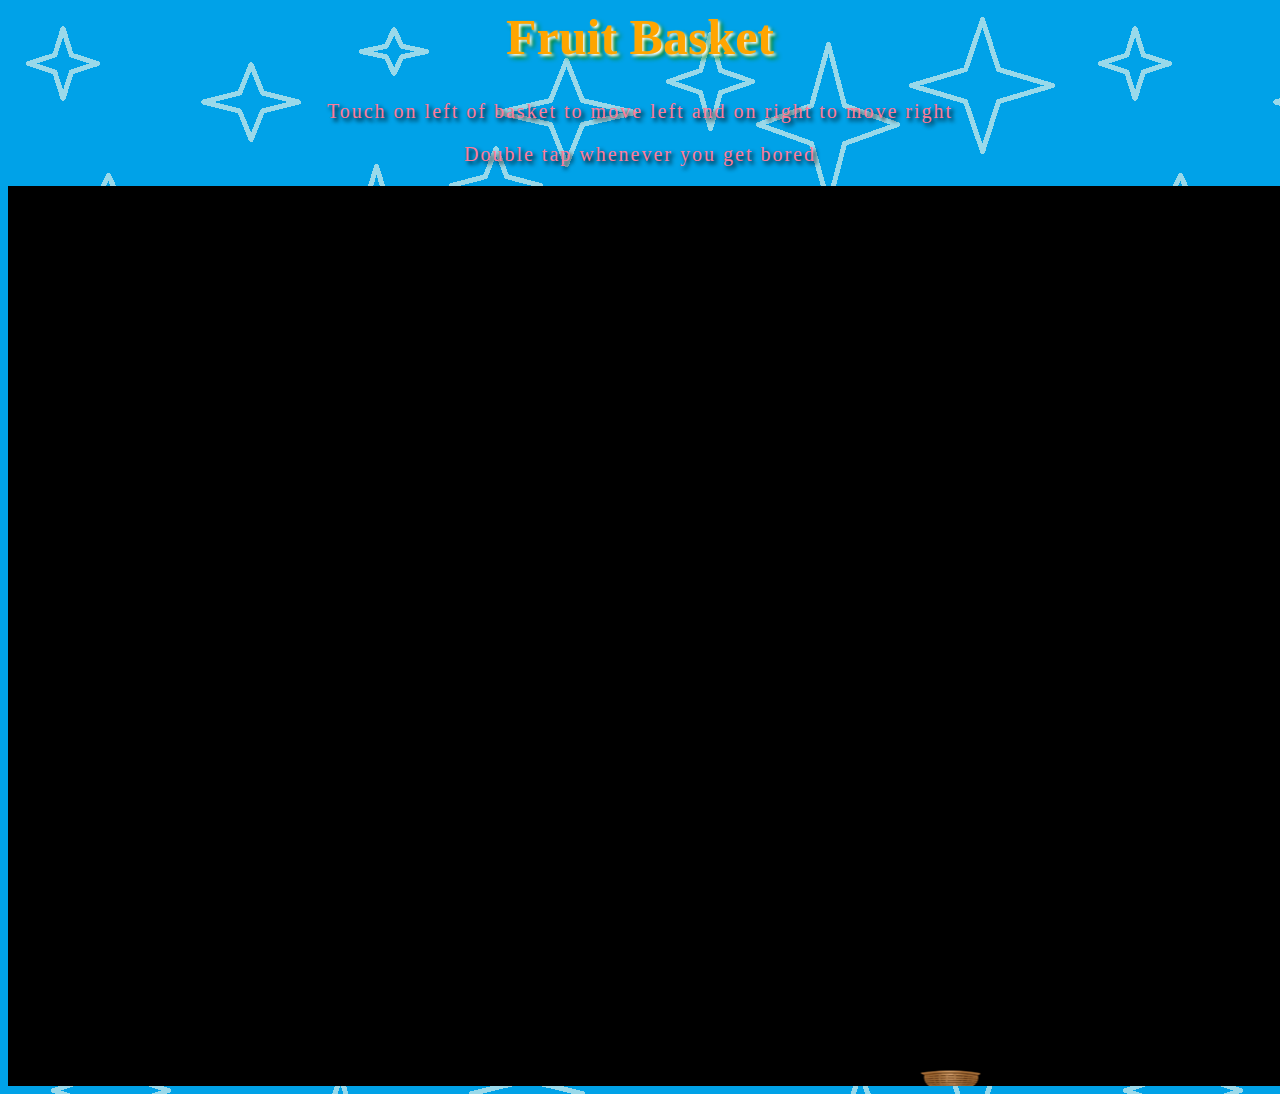
==== www/index.html @ 29f38be4 "latest commit" ====
<html>
	<head>
		<meta charset="UTF-8" />
	        <title>Game1: Fruit Basket</title>
		<script src="js/phaser.min.js"></script>
		
		<link rel="stylesheet" type="text/css" href="css/stylesheet1.css" />
    	</head>
    	<body >
		<center>
		<div id="header" align="center">
			<h1 id="title">Fruit Basket</h1>
			<p>Touch on left of basket to move left and on right to move right</p>
			<p>Double tap whenever you get bored</p>	
		</div>
		<script type="text/javascript">
			var wiw=window.innerWidth;
			var wih=window.innerHeight;
			var gratio=wiw/wih;
			var game = new Phaser.Game(Math.ceil(wiw*gratio),wih, Phaser.CANVAS, 'phaser-example', {boot:boot,preload: preload, create: create,update: update});
			var group1;
			var basket;
			var timer;
			var cursors;
			var sprite;
			var score=0;
			var scoreText;
			var esckey;
			var gameOverText;
			var imageX;
			var imageY;
			var gameStatus="started";
			
 			function boot()
			{
				this.scale.scaleMode=Phaser.ScaleManager.USER_SCALE;
				this.scale.pageAlignHorizontally = true;
				// this.scale.pageAlignVertically = true;
				this.scale.forceOrientation(false,true);	
				this.scale.refresh();
			}
			function preload() 
			{
				game.load.image('basket', 'images/basket3.png');
			    	game.load.spritesheet('fandi', 'images/fruitsinsects.png', 64, 64);		   	
				//game.load.image('sky','images/starrysky.png');
			}
			function create()
			{
				game.physics.startSystem(Phaser.Physics.ARCADE);
				game.physics.arcade.checkCollision.down=false;

				//this.game.world.setBounds(0, 0, game.width, game.height);
				
				//background=game.add.image(0,0,'sky');	
				
				
				cursors = game.input.keyboard.createCursorKeys();	

				spacekey=game.input.keyboard.addKey(Phaser.Keyboard.UP);
				esckey=game.input.keyboard.addKey(Phaser.Keyboard.ESC);

				basket=game.add.sprite(game.width/2,game.height-20,'basket');
				basket.scale.setTo(1,1);
				game.physics.arcade.enable(basket);

				basket.body.collideWorldBounds=true;
				basket.body.immovable=true;
				basket.body.allowGravity=false;
				
				group1=game.add.group();
				group1.enableBody=true;
				group1.physicsBodyType=Phaser.Physics.ARCADE;
				
				timer=game.time.create(false);
				timer.loop(2000,releaseObject,this);
				timer.start();
				
				scoreText = game.add.text(10, 10, 'Your score: 0', { font: "20px Arial", fill: "#000000", align: "left" });
				game.input.onTap.add(onTap,this);	
			}
			
			function onTap(pointer,doubleTap)
			{
				if(doubleTap)
				{
					if(gameStatus=="started")
					{	
						timer.stop();
						sprite.kill();
						sprite.destroy();	
						gameStatus="gameover";
						gameOverText=game.add.text(game.width/2, game.height/2,'Score\n'+score + '\nDouble Tap \nto restart', { font: "20px Arial", fill: "#000000", align: "left" });		
						score=0;
					}
					else 
					{
						game.world.remove(gameOverText);
						gameStatus="started";
						timer.start();
						game.state.restart();
					}
					
				}
				else
				{
					imageX=basket.body.x;
					imageY=basket.body.y;
					if(game.input.activePointer.y>=imageY-100 && game.input.activePointer.y<=imageY+basket.body.height+50 )
					{
						if(game.input.activePointer.x<imageX)
						{
							//move left
							basket.body.velocity.x-=200;
						}
						else if(game.input.activePointer.x>imageX)
						{
							//move right
							basket.body.velocity.x+=200;
						}
					}
				}
				
			}
			function update()
			{
				game.physics.arcade.collide(basket,group1,collisionHandler,null,this);
				
			}
			function collisionHandler(basket,sprite)
			{
				if(sprite.frame<3)
					score=score+10;
				else
					score=score-15;
				scoreText.text='Your score: '+score;
				sprite.kill();
				sprite.destroy();
			}
			function releaseObject()
			{
				var rnum=game.rnd.between(0,5);
				sprite=group1.create(game.rnd.between(1,game.width),0,'fandi',rnum);
				sprite.body.collideWorldBounds=true;
				sprite.body.gravity.x=game.rnd.integerInRange(-50,50);
				sprite.body.gravity.y=100+Math.random()*100;
				sprite.body.bounce.setTo(0.9,0.9);
				sprite.scale.setTo(0.5,0.5);	
			}
		</script>
		</center>
	</body>
</html>
---- www/css/stylesheet1.css ----
body{
	background-image: url("../images/starrysky.png");	
	background-repeat: repeat;	
}
p {
    font-family: "Lucida Console";
    font-size: 20px;
    font-bold: true;	
    color:#FF7A98;
    letter-spacing: 2px;
    text-align:center;
    text-shadow: 3px 3px 4px black;	
				
}

#title
{
    color: orange;
    text-align: center;
    font-family: "Comic Sans MS";
    font-size: 50px;
    text-shadow: 2px 2px 3px white,
		 4px 4px 5px green;
}
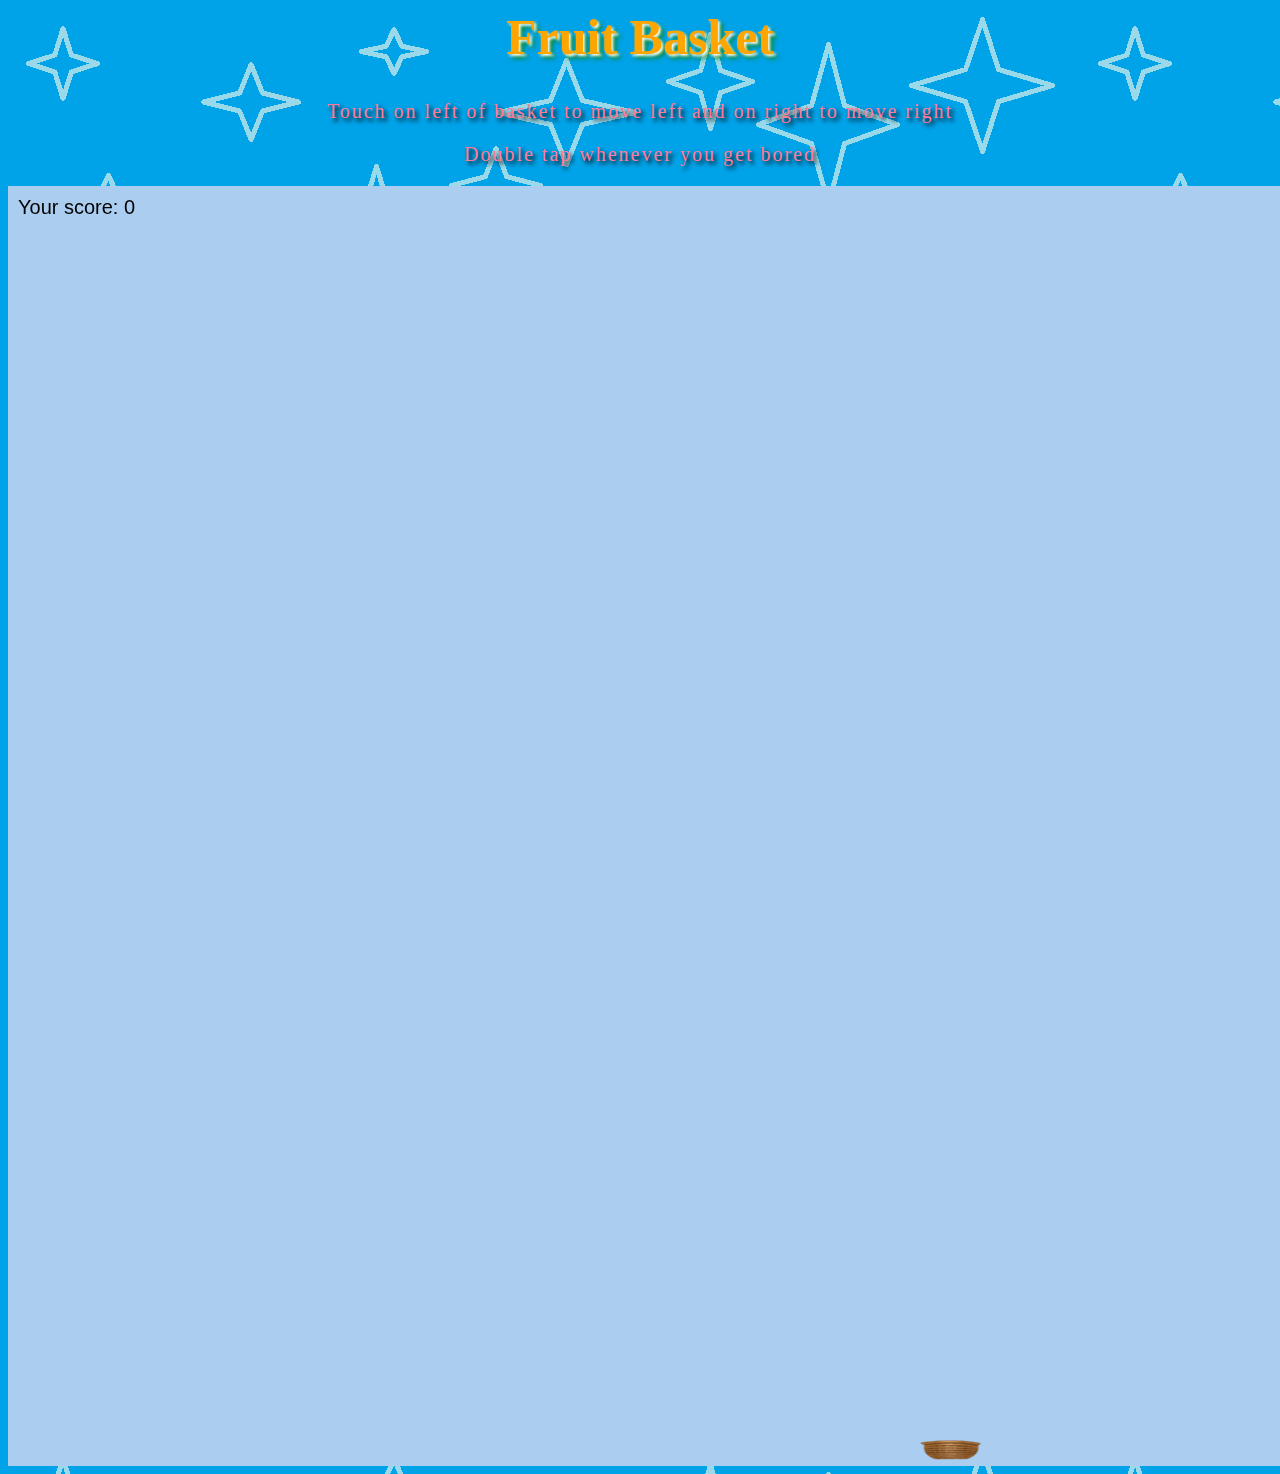
==== commit f19dd79a: "latest commit" ====
--- a/www/index.html
+++ b/www/index.html
@@ -17,7 +17,7 @@
 			var wiw=window.innerWidth;
 			var wih=window.innerHeight;
 			var gratio=wiw/wih;
-			var game = new Phaser.Game(Math.ceil(wiw*gratio),wih, Phaser.CANVAS, 'phaser-example', {boot:boot,preload: preload, create: create,update: update});
+			var game = new Phaser.Game(Math.ceil(wiw*gratio),Math.ceil(wih*gratio), Phaser.CANVAS, 'phaser-example', {boot:boot,preload: preload, create: create,update: update});
 			var group1;
 			var basket;
 			var timer;
@@ -54,13 +54,14 @@
 				
 				//background=game.add.image(0,0,'sky');	
 				
-				
+				game.stage.backgroundColor='#ABCDEF';
+
 				cursors = game.input.keyboard.createCursorKeys();	
 
 				spacekey=game.input.keyboard.addKey(Phaser.Keyboard.UP);
 				esckey=game.input.keyboard.addKey(Phaser.Keyboard.ESC);
 
-				basket=game.add.sprite(game.width/2,game.height-20,'basket');
+				basket=game.add.sprite(game.width/2,game.height-30,'basket');
 				basket.scale.setTo(1,1);
 				game.physics.arcade.enable(basket);
 
--- a/www/css/stylesheet1.css
+++ b/www/css/stylesheet1.css
@@ -1,6 +1,6 @@
 body{
 	background-image: url("../images/starrysky.png");	
-	background-repeat: repeat;	
+	background-repeat: repeat;
 }
 p {
     font-family: "Lucida Console";
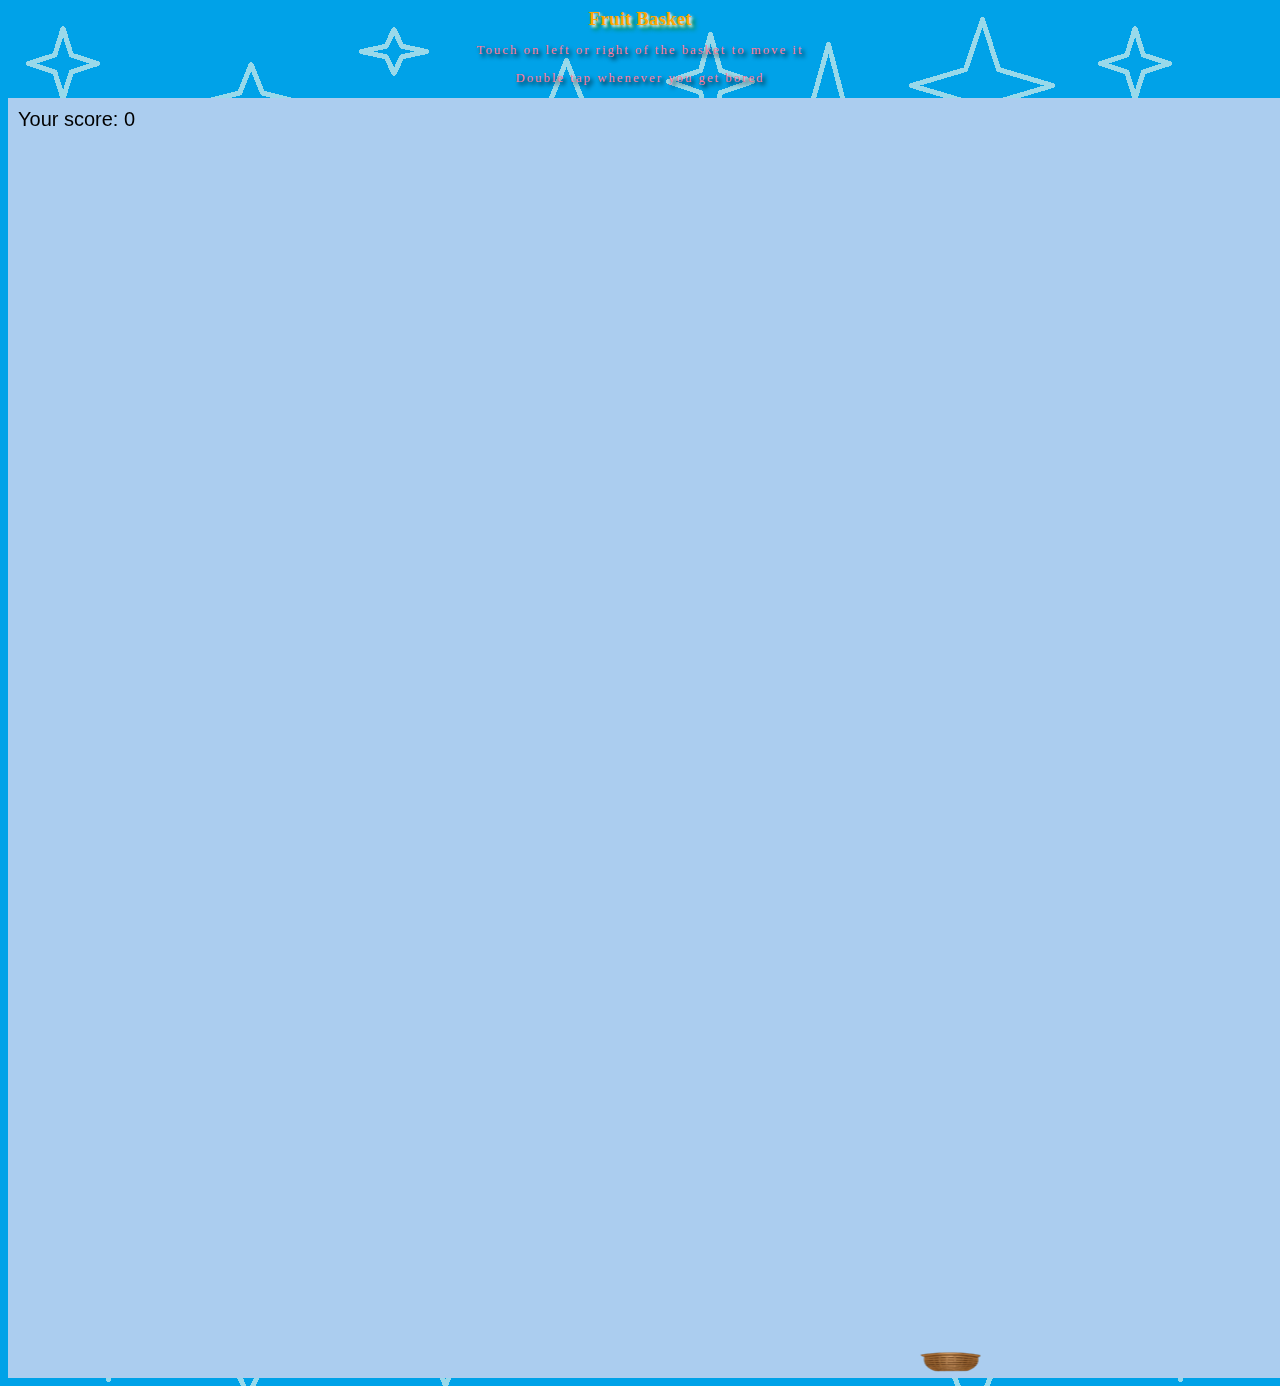
==== commit b6f2078b: "latest commit" ====
--- a/www/index.html
+++ b/www/index.html
@@ -10,7 +10,7 @@
 		<center>
 		<div id="header" align="center">
 			<h1 id="title">Fruit Basket</h1>
-			<p>Touch on left of basket to move left and on right to move right</p>
+			<p>Touch on left or right of the basket to move it</p>
 			<p>Double tap whenever you get bored</p>	
 		</div>
 		<script type="text/javascript">
@@ -35,7 +35,7 @@
 			{
 				this.scale.scaleMode=Phaser.ScaleManager.USER_SCALE;
 				this.scale.pageAlignHorizontally = true;
-				// this.scale.pageAlignVertically = true;
+				this.scale.pageAlignVertically = true;
 				this.scale.forceOrientation(false,true);	
 				this.scale.refresh();
 			}
--- a/www/css/stylesheet1.css
+++ b/www/css/stylesheet1.css
@@ -4,7 +4,7 @@
 }
 p {
     font-family: "Lucida Console";
-    font-size: 20px;
+    font-size: 80%;
     font-bold: true;	
     color:#FF7A98;
     letter-spacing: 2px;
@@ -18,7 +18,7 @@
     color: orange;
     text-align: center;
     font-family: "Comic Sans MS";
-    font-size: 50px;
+    font-size: 120%;
     text-shadow: 2px 2px 3px white,
 		 4px 4px 5px green;
 }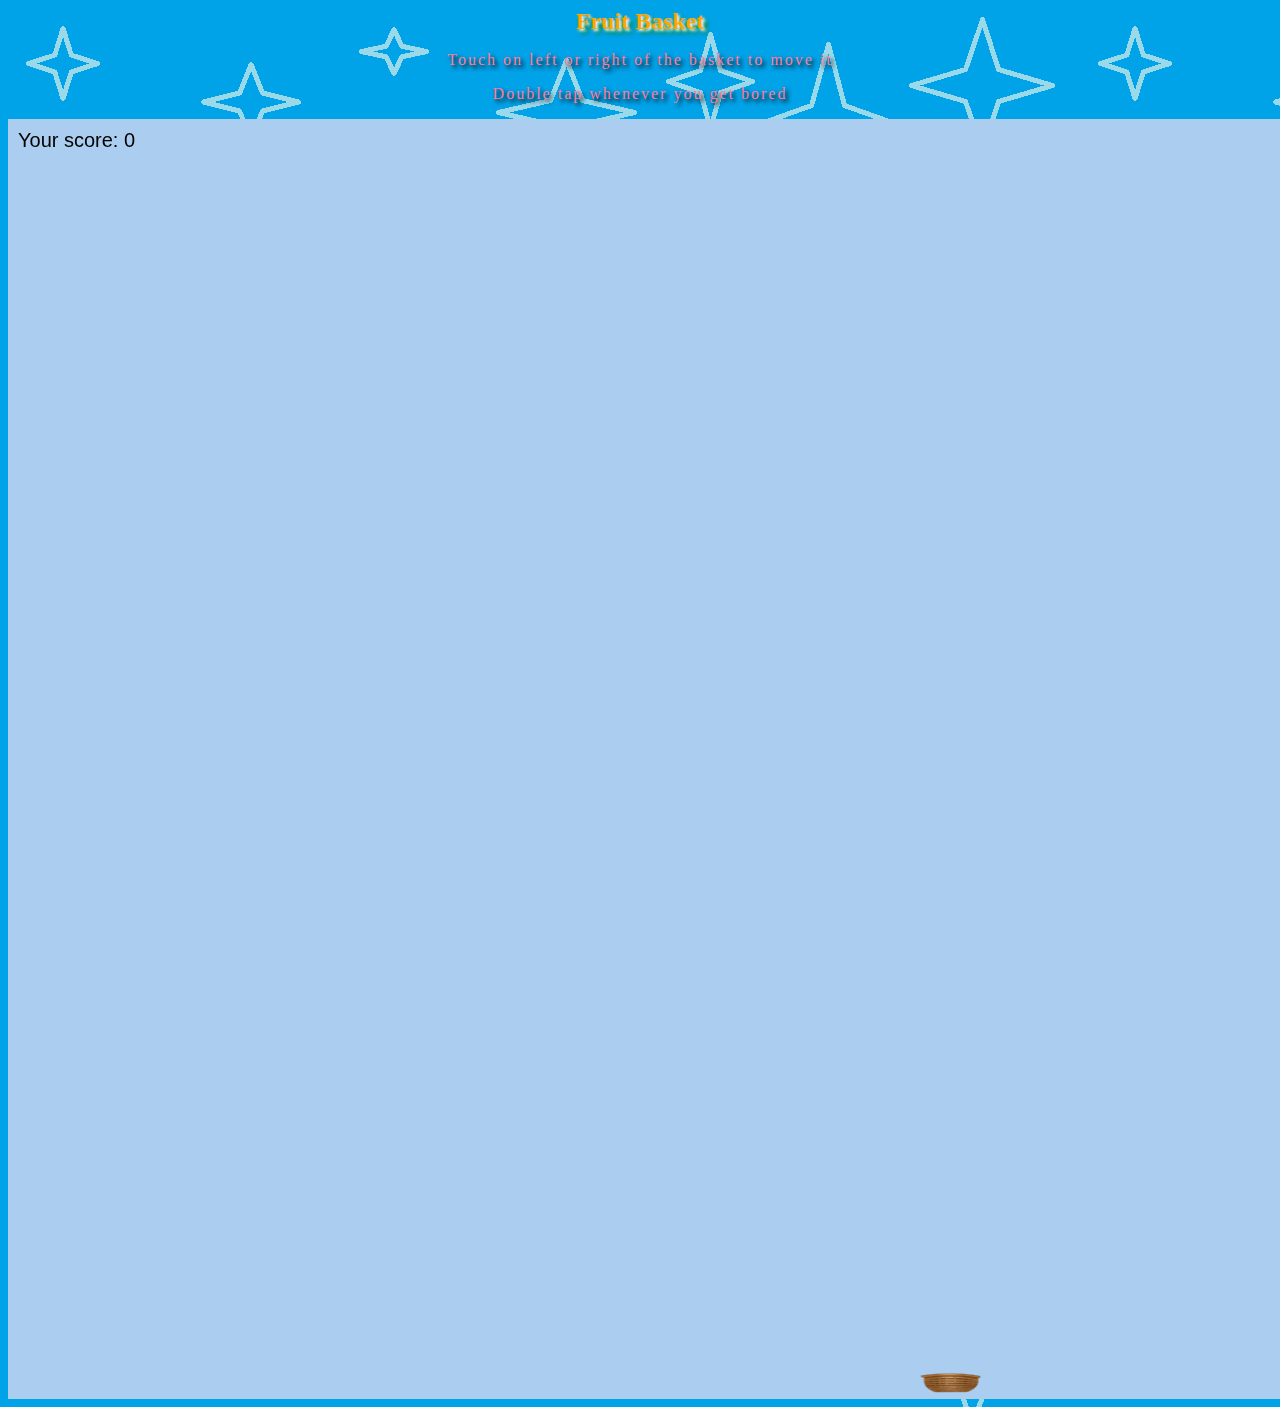
==== commit c73bc127: "latest commit" ====
--- a/www/index.html
+++ b/www/index.html
@@ -14,8 +14,8 @@
 			<p>Double tap whenever you get bored</p>	
 		</div>
 		<script type="text/javascript">
-			var wiw=window.innerWidth;
-			var wih=window.innerHeight;
+			var wiw=window.outerWidth;
+			var wih=window.outerHeight;
 			var gratio=wiw/wih;
 			var game = new Phaser.Game(Math.ceil(wiw*gratio),Math.ceil(wih*gratio), Phaser.CANVAS, 'phaser-example', {boot:boot,preload: preload, create: create,update: update});
 			var group1;
@@ -30,29 +30,23 @@
 			var imageX;
 			var imageY;
 			var gameStatus="started";
-			
  			function boot()
 			{
 				this.scale.scaleMode=Phaser.ScaleManager.USER_SCALE;
 				this.scale.pageAlignHorizontally = true;
 				this.scale.pageAlignVertically = true;
-				this.scale.forceOrientation(false,true);	
+				//game.scale.forceOrientation(false,true);	
 				this.scale.refresh();
 			}
 			function preload() 
 			{
 				game.load.image('basket', 'images/basket3.png');
-			    	game.load.spritesheet('fandi', 'images/fruitsinsects.png', 64, 64);		   	
-				//game.load.image('sky','images/starrysky.png');
+			    	game.load.spritesheet('fandi', 'images/fruitsinsects.png', 64, 64);		   		
 			}
 			function create()
 			{
 				game.physics.startSystem(Phaser.Physics.ARCADE);
 				game.physics.arcade.checkCollision.down=false;
-
-				//this.game.world.setBounds(0, 0, game.width, game.height);
-				
-				//background=game.add.image(0,0,'sky');	
 				
 				game.stage.backgroundColor='#ABCDEF';
 
--- a/www/css/stylesheet1.css
+++ b/www/css/stylesheet1.css
@@ -4,7 +4,7 @@
 }
 p {
     font-family: "Lucida Console";
-    font-size: 80%;
+    font-size: 100%;
     font-bold: true;	
     color:#FF7A98;
     letter-spacing: 2px;
@@ -18,7 +18,7 @@
     color: orange;
     text-align: center;
     font-family: "Comic Sans MS";
-    font-size: 120%;
+    font-size: 150%;
     text-shadow: 2px 2px 3px white,
 		 4px 4px 5px green;
 }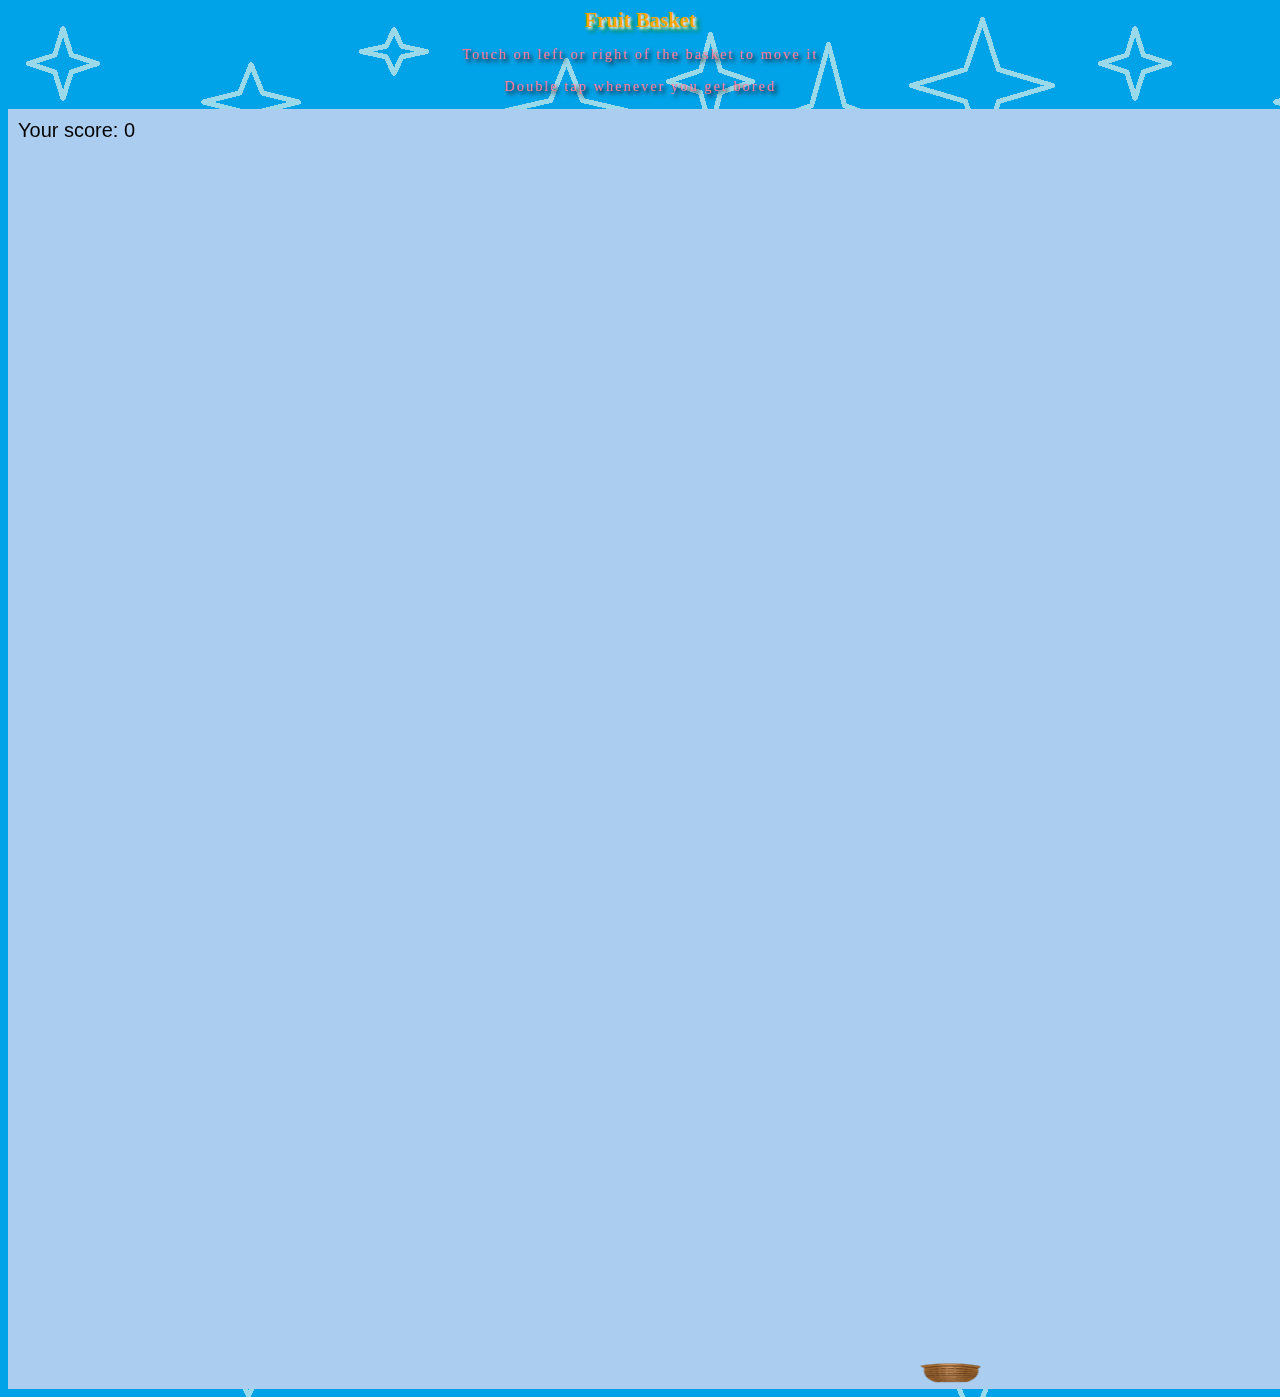
==== commit 3aa73af6: "latest commit" ====
--- a/www/index.html
+++ b/www/index.html
@@ -14,8 +14,8 @@
 			<p>Double tap whenever you get bored</p>	
 		</div>
 		<script type="text/javascript">
-			var wiw=window.outerWidth;
-			var wih=window.outerHeight;
+			var wiw=window.innerWidth;
+			var wih=window.innerHeight;
 			var gratio=wiw/wih;
 			var game = new Phaser.Game(Math.ceil(wiw*gratio),Math.ceil(wih*gratio), Phaser.CANVAS, 'phaser-example', {boot:boot,preload: preload, create: create,update: update});
 			var group1;
--- a/www/css/stylesheet1.css
+++ b/www/css/stylesheet1.css
@@ -4,7 +4,7 @@
 }
 p {
     font-family: "Lucida Console";
-    font-size: 100%;
+    font-size: 90%;
     font-bold: true;	
     color:#FF7A98;
     letter-spacing: 2px;
@@ -18,7 +18,7 @@
     color: orange;
     text-align: center;
     font-family: "Comic Sans MS";
-    font-size: 150%;
+    font-size: 130%;
     text-shadow: 2px 2px 3px white,
 		 4px 4px 5px green;
 }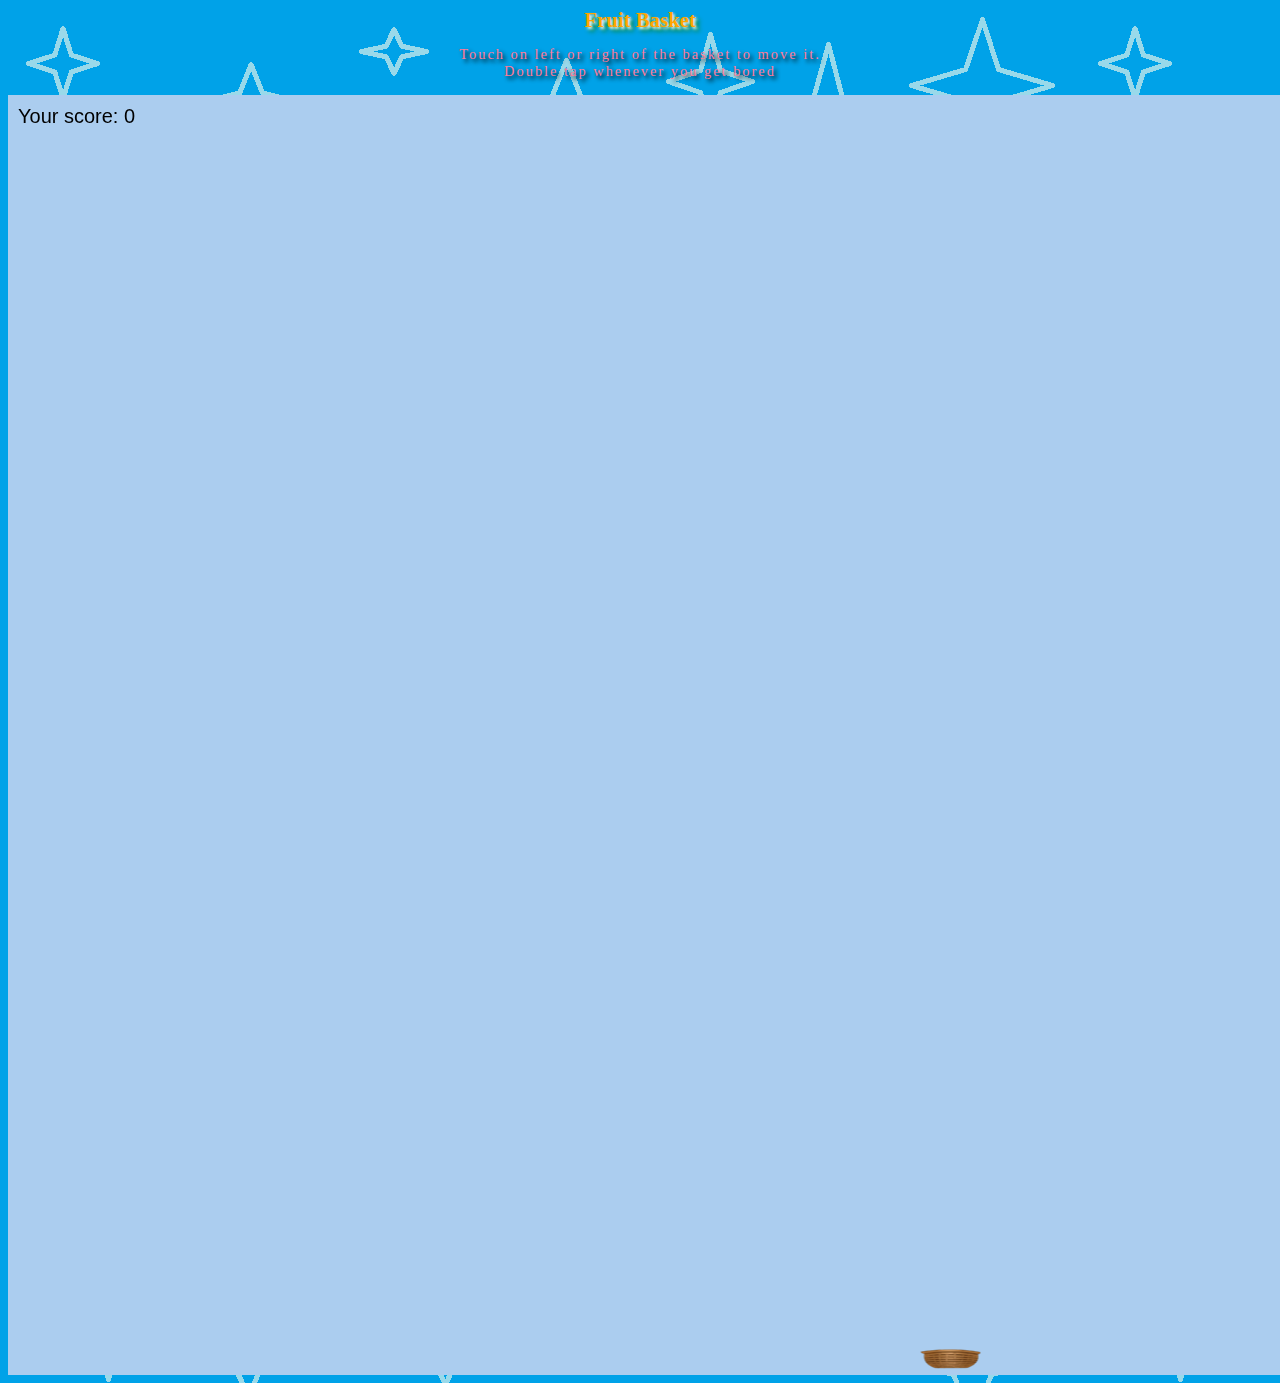
==== commit f6cb609a: "latest commit" ====
--- a/www/index.html
+++ b/www/index.html
@@ -10,12 +10,12 @@
 		<center>
 		<div id="header" align="center">
 			<h1 id="title">Fruit Basket</h1>
-			<p>Touch on left or right of the basket to move it</p>
-			<p>Double tap whenever you get bored</p>	
+			<p>Touch on left or right of the basket to move it.<br>
+			Double tap whenever you get bored</p>	
 		</div>
 		<script type="text/javascript">
-			var wiw=window.innerWidth;
-			var wih=window.innerHeight;
+			var wiw=window.outerWidth;
+			var wih=window.outerHeight;
 			var gratio=wiw/wih;
 			var game = new Phaser.Game(Math.ceil(wiw*gratio),Math.ceil(wih*gratio), Phaser.CANVAS, 'phaser-example', {boot:boot,preload: preload, create: create,update: update});
 			var group1;
@@ -35,7 +35,7 @@
 				this.scale.scaleMode=Phaser.ScaleManager.USER_SCALE;
 				this.scale.pageAlignHorizontally = true;
 				this.scale.pageAlignVertically = true;
-				//game.scale.forceOrientation(false,true);	
+				this.scale.forceOrientation(false,true);	
 				this.scale.refresh();
 			}
 			function preload() 
